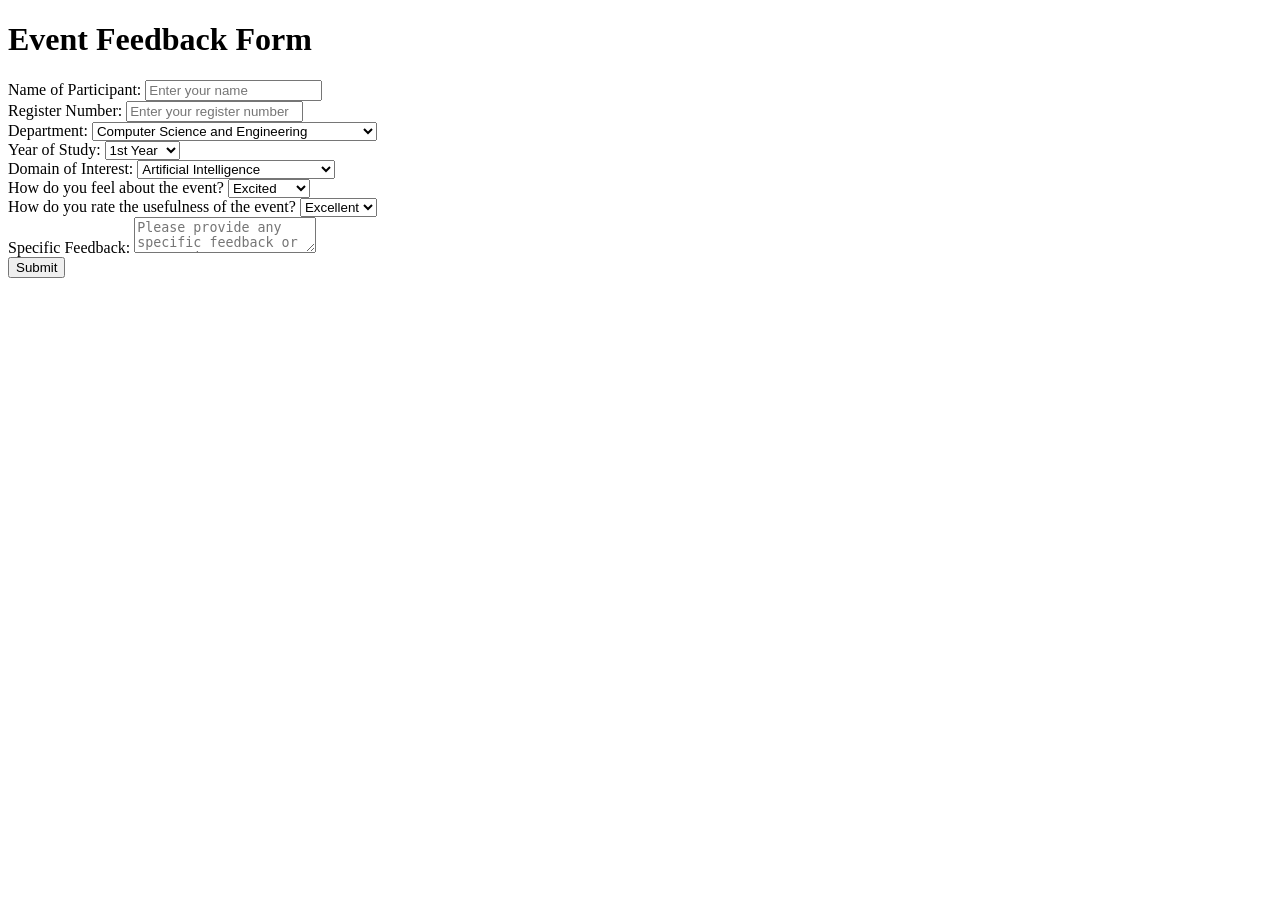
==== templates/index.html @ d8f4ee02 "Add event feedback form in index.html" ====
<!DOCTYPE html>
<html>
<head>
    <title>Event Feedback Form</title>
    <link rel="stylesheet" href="{{ url_for('static', filename='style.css') }}">
</head>
<body>
    <form method="POST">
        <h1>Event Feedback Form</h1>
    <label for="name">Name of Participant:</label>
     <input type="text" name="name" id="name" placeholder="Enter your name" required><br>
    <label for="rno">Register Number:</label>
    <input type="text" name="rno" id="rno" placeholder="Enter your register number" required><br>
    <label for="dept">Department:</label>
<select name="dept" id="dept">
        <option value="CSE">Computer Science and Engineering</option>
        <option value="ECE">Electronics and Communication Engineering</option>
        <option value="ME">Mechanical Engineering</option>
        <option value="CE">Civil Engineering</option>
        <option value="EE">Electrical Engineering</option>
    </select required><br>
    <label for="year">Year of Study:</label>
    <select name="year" id="year">
        <option value="1">1st Year</option>
        <option value="2">2nd Year</option>
        <option value="3">3rd Year</option>
        <option value="4">4th Year</option>
    </select required><br>
    <label for="domain">Domain of Interest:</label>
    <select name="domain" id="domain">
        <option value="AI">Artificial Intelligence</option>
        <option value="ML">Machine Learning</option>
        <option value="DS">Data Science</option>
        <option value="CV">Computer Vision</option>
        <option value="NLP">Natural Language Processing</option>
    </select required><br>
    <label for="experience">How do you feel about the event?</label>
    <select name="experience" id="experience">
        <option value="excited">Excited</option>
        <option value="nervous">Nervous</option>
        <option value="curious">Curious</option>
        <option value="indifferent">Indifferent</option>
    </select required><br>
    <label for="skills">How do you rate the usefulness of the event?</label>
    <select name="skills" id="skills">
        <option value="excellent">Excellent</option>
        <option value="good">Good</option>
        <option value="average">Average</option>
        <option value="poor">Poor</option>
    </select required><br>
    <label for="specific">Specific Feedback:</label>
    <textarea name="specific" id="specific" placeholder="Please provide any specific feedback or suggestions" required></textarea><br>
    <button type="submit">Submit</button>
    </form>

    

</body>
</html>
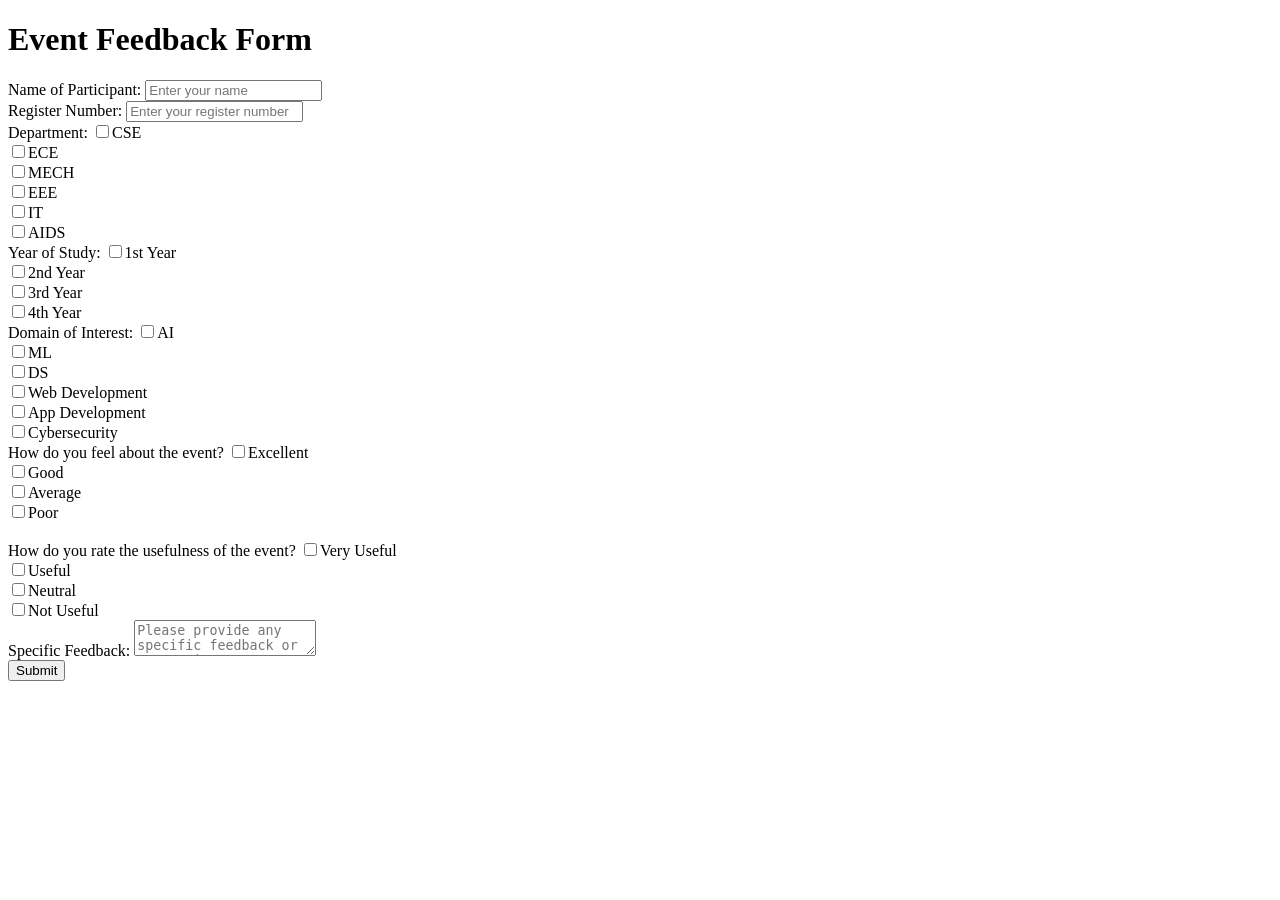
==== commit caae7b59: "Update index.html" ====
--- a/templates/index.html
+++ b/templates/index.html
@@ -5,55 +5,58 @@
     <link rel="stylesheet" href="{{ url_for('static', filename='style.css') }}">
 </head>
 <body>
-    <form method="POST">
+    <form method="POST" onsubmit="return validateForm()"></form>
         <h1>Event Feedback Form</h1>
     <label for="name">Name of Participant:</label>
      <input type="text" name="name" id="name" placeholder="Enter your name" required><br>
     <label for="rno">Register Number:</label>
     <input type="text" name="rno" id="rno" placeholder="Enter your register number" required><br>
     <label for="dept">Department:</label>
-<select name="dept" id="dept">
-        <option value="CSE">Computer Science and Engineering</option>
-        <option value="ECE">Electronics and Communication Engineering</option>
-        <option value="ME">Mechanical Engineering</option>
-        <option value="CE">Civil Engineering</option>
-        <option value="EE">Electrical Engineering</option>
-    </select required><br>
+    <input type="checkbox" name="dept" id="dept" value="CSE" required>CSE<br>
+    <input type="checkbox" name="dept" id="dept" value="ECE" required>ECE<br>
+    <input type="checkbox" name="dept" id="dept" value="ME" required>MECH<br>
+    <input type="checkbox" name="dept" id="dept" value="CE" required>EEE<br>
+    <input type="checkbox" name="dept" id="dept" value="IT" required>IT<br>
+    <input type="checkbox" name="dept" id="dept" value="AIDS" required>AIDS<br>
     <label for="year">Year of Study:</label>
-    <select name="year" id="year">
-        <option value="1">1st Year</option>
-        <option value="2">2nd Year</option>
-        <option value="3">3rd Year</option>
-        <option value="4">4th Year</option>
-    </select required><br>
+    <input type="checkbox" name="year" id="year" value="1" required>1st Year<br>
+    <input type="checkbox" name="year" id="year" value="2" required>2nd Year<br>
+    <input type="checkbox" name="year" id="year" value="3" required>3rd Year<br>
+    <input type="checkbox" name="year" id="year" value="4" required>4th Year<br>
     <label for="domain">Domain of Interest:</label>
-    <select name="domain" id="domain">
-        <option value="AI">Artificial Intelligence</option>
-        <option value="ML">Machine Learning</option>
-        <option value="DS">Data Science</option>
-        <option value="CV">Computer Vision</option>
-        <option value="NLP">Natural Language Processing</option>
-    </select required><br>
-    <label for="experience">How do you feel about the event?</label>
-    <select name="experience" id="experience">
-        <option value="excited">Excited</option>
-        <option value="nervous">Nervous</option>
-        <option value="curious">Curious</option>
-        <option value="indifferent">Indifferent</option>
-    </select required><br>
+    <input type="checkbox" name="domain" id="domain" value="AI" required>AI<br>
+    <input type="checkbox" name="domain" id="domain" value="ML" required>ML<br>
+    <input type="checkbox" name="domain" id="domain" value="DS" required>DS<br>
+    <input type="checkbox" name="domain" id="domain" value="Web" required>Web Development<br>
+    <input type="checkbox" name="domain" id="domain" value="App" required>App Development<br>
+    <input type="checkbox" name="domain" id="domain" value="Cyber" required>Cybersecurity<br>
+     <label for="experience">How do you feel about the event?</label>
+    <input type="checkbox" name="experience" id="experience" value="excellent" required>Excellent<br>
+    <input type="checkbox" name="experience" id="experience" value="good" required>Good<br>
+    <input type="checkbox" name="experience" id="experience" value="average" required>Average<br>
+    <input type="checkbox" name="experience" id="experience" value="poor" required>Poor<br>    </select required><br>
     <label for="skills">How do you rate the usefulness of the event?</label>
-    <select name="skills" id="skills">
-        <option value="excellent">Excellent</option>
-        <option value="good">Good</option>
-        <option value="average">Average</option>
-        <option value="poor">Poor</option>
-    </select required><br>
+    <input type="checkbox" name="skills" id="skills" value="very_useful" required>Very Useful<br>
+    <input type="checkbox" name="skills" id="skills" value="useful" required>Useful<br>
+    <input type="checkbox" name="skills" id="skills" value="neutral" required>Neutral<br>
+    <input type="checkbox" name="skills" id="skills" value="not_useful" required>Not Useful<br>  
     <label for="specific">Specific Feedback:</label>
     <textarea name="specific" id="specific" placeholder="Please provide any specific feedback or suggestions" required></textarea><br>
     <button type="submit">Submit</button>
     </form>
 
     
+<script>
+function validateForm() {
+    let form = document.forms[0];
 
+    if (!form.checkValidity()) {
+        alert("Please fill all the details");
+        return false;
+    }
+
+    return true;
+}
+</script>
 </body>
 </html>
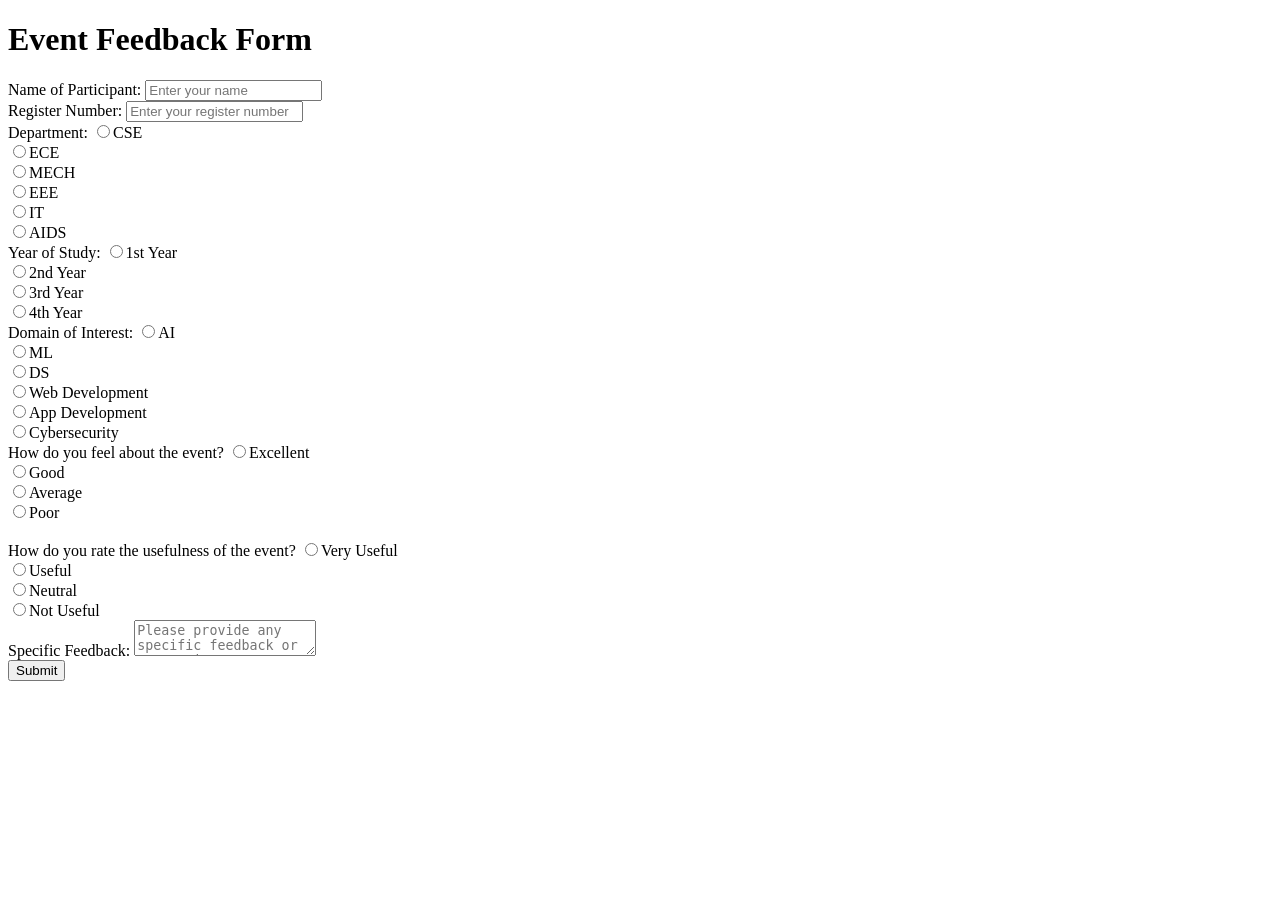
==== commit e6b5a93d: "Update index.html" ====
--- a/templates/index.html
+++ b/templates/index.html
@@ -5,58 +5,45 @@
     <link rel="stylesheet" href="{{ url_for('static', filename='style.css') }}">
 </head>
 <body>
-    <form method="POST" onsubmit="return validateForm()"></form>
+    <form method="POST" >
         <h1>Event Feedback Form</h1>
     <label for="name">Name of Participant:</label>
      <input type="text" name="name" id="name" placeholder="Enter your name" required><br>
     <label for="rno">Register Number:</label>
     <input type="text" name="rno" id="rno" placeholder="Enter your register number" required><br>
     <label for="dept">Department:</label>
-    <input type="checkbox" name="dept" id="dept" value="CSE" required>CSE<br>
-    <input type="checkbox" name="dept" id="dept" value="ECE" required>ECE<br>
-    <input type="checkbox" name="dept" id="dept" value="ME" required>MECH<br>
-    <input type="checkbox" name="dept" id="dept" value="CE" required>EEE<br>
-    <input type="checkbox" name="dept" id="dept" value="IT" required>IT<br>
-    <input type="checkbox" name="dept" id="dept" value="AIDS" required>AIDS<br>
+    <input type="radio" name="dept" id="dept" value="CSE" >CSE<br>
+    <input type="radio" name="dept" id="dept" value="ECE" >ECE<br>
+    <input type="radio" name="dept" id="dept" value="ME" >MECH<br>
+    <input type="radio" name="dept" id="dept" value="CE" >EEE<br>
+    <input type="radio" name="dept" id="dept" value="IT" >IT<br>
+    <input type="radio" name="dept" id="dept" value="AIDS" >AIDS<br>
     <label for="year">Year of Study:</label>
-    <input type="checkbox" name="year" id="year" value="1" required>1st Year<br>
-    <input type="checkbox" name="year" id="year" value="2" required>2nd Year<br>
-    <input type="checkbox" name="year" id="year" value="3" required>3rd Year<br>
-    <input type="checkbox" name="year" id="year" value="4" required>4th Year<br>
+    <input type="radio" name="year" id="year" value="1" >1st Year<br>
+    <input type="radio" name="year" id="year" value="2" >2nd Year<br>
+    <input type="radio" name="year" id="year" value="3" >3rd Year<br>
+    <input type="radio" name="year" id="year" value="4" >4th Year<br>
     <label for="domain">Domain of Interest:</label>
-    <input type="checkbox" name="domain" id="domain" value="AI" required>AI<br>
-    <input type="checkbox" name="domain" id="domain" value="ML" required>ML<br>
-    <input type="checkbox" name="domain" id="domain" value="DS" required>DS<br>
-    <input type="checkbox" name="domain" id="domain" value="Web" required>Web Development<br>
-    <input type="checkbox" name="domain" id="domain" value="App" required>App Development<br>
-    <input type="checkbox" name="domain" id="domain" value="Cyber" required>Cybersecurity<br>
+    <input type="radio" name="domain" id="domain" value="AI" >AI<br>
+    <input type="radio" name="domain" id="domain" value="ML" >ML<br>
+    <input type="radio" name="domain" id="domain" value="DS" >DS<br>
+    <input type="radio" name="domain" id="domain" value="Web" >Web Development<br>
+    <input type="radio" name="domain" id="domain" value="App" >App Development<br>
+    <input type="radio" name="domain" id="domain" value="Cyber" >Cybersecurity<br>
      <label for="experience">How do you feel about the event?</label>
-    <input type="checkbox" name="experience" id="experience" value="excellent" required>Excellent<br>
-    <input type="checkbox" name="experience" id="experience" value="good" required>Good<br>
-    <input type="checkbox" name="experience" id="experience" value="average" required>Average<br>
-    <input type="checkbox" name="experience" id="experience" value="poor" required>Poor<br>    </select required><br>
+    <input type="radio" name="experience" id="experience" value="excellent" >Excellent<br>
+    <input type="radio" name="experience" id="experience" value="good" >Good<br>
+    <input type="radio" name="experience" id="experience" value="average" >Average<br>
+    <input type="radio" name="experience" id="experience" value="poor" >Poor<br>    </select required><br>
     <label for="skills">How do you rate the usefulness of the event?</label>
-    <input type="checkbox" name="skills" id="skills" value="very_useful" required>Very Useful<br>
-    <input type="checkbox" name="skills" id="skills" value="useful" required>Useful<br>
-    <input type="checkbox" name="skills" id="skills" value="neutral" required>Neutral<br>
-    <input type="checkbox" name="skills" id="skills" value="not_useful" required>Not Useful<br>  
+    <input type="radio" name="skills" id="skills" value="very_useful" >Very Useful<br>
+    <input type="radio" name="skills" id="skills" value="useful" >Useful<br>
+    <input type="radio" name="skills" id="skills" value="neutral" >Neutral<br>
+    <input type="radio" name="skills" id="skills" value="not_useful" >Not Useful<br>  
     <label for="specific">Specific Feedback:</label>
     <textarea name="specific" id="specific" placeholder="Please provide any specific feedback or suggestions" required></textarea><br>
     <button type="submit">Submit</button>
     </form>
 
-    
-<script>
-function validateForm() {
-    let form = document.forms[0];
-
-    if (!form.checkValidity()) {
-        alert("Please fill all the details");
-        return false;
-    }
-
-    return true;
-}
-</script>
 </body>
 </html>
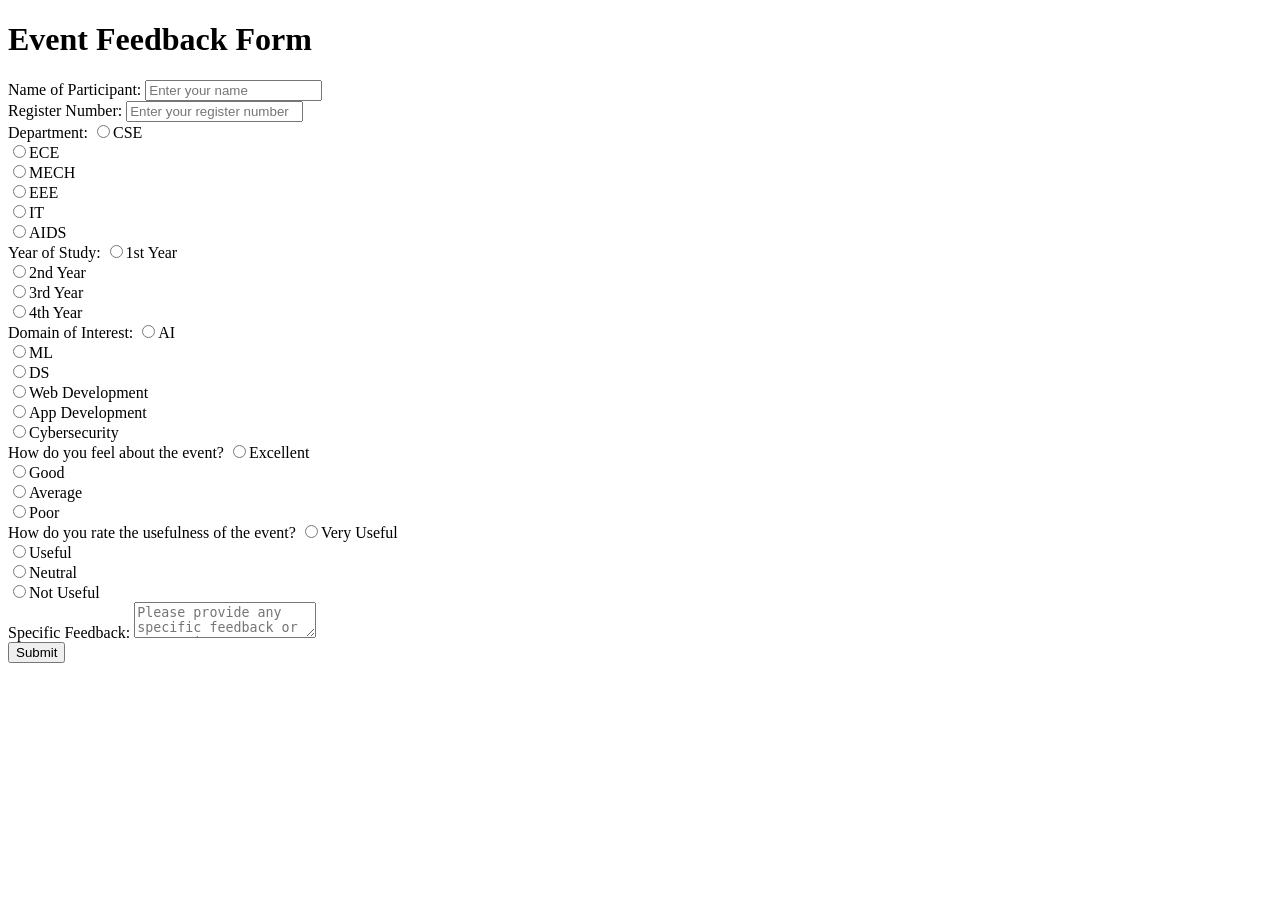
==== commit b0f183e8: "Update index.html" ====
--- a/templates/index.html
+++ b/templates/index.html
@@ -34,7 +34,7 @@
     <input type="radio" name="experience" id="experience" value="excellent" >Excellent<br>
     <input type="radio" name="experience" id="experience" value="good" >Good<br>
     <input type="radio" name="experience" id="experience" value="average" >Average<br>
-    <input type="radio" name="experience" id="experience" value="poor" >Poor<br>    </select required><br>
+    <input type="radio" name="experience" id="experience" value="poor" >Poor<br>    
     <label for="skills">How do you rate the usefulness of the event?</label>
     <input type="radio" name="skills" id="skills" value="very_useful" >Very Useful<br>
     <input type="radio" name="skills" id="skills" value="useful" >Useful<br>
